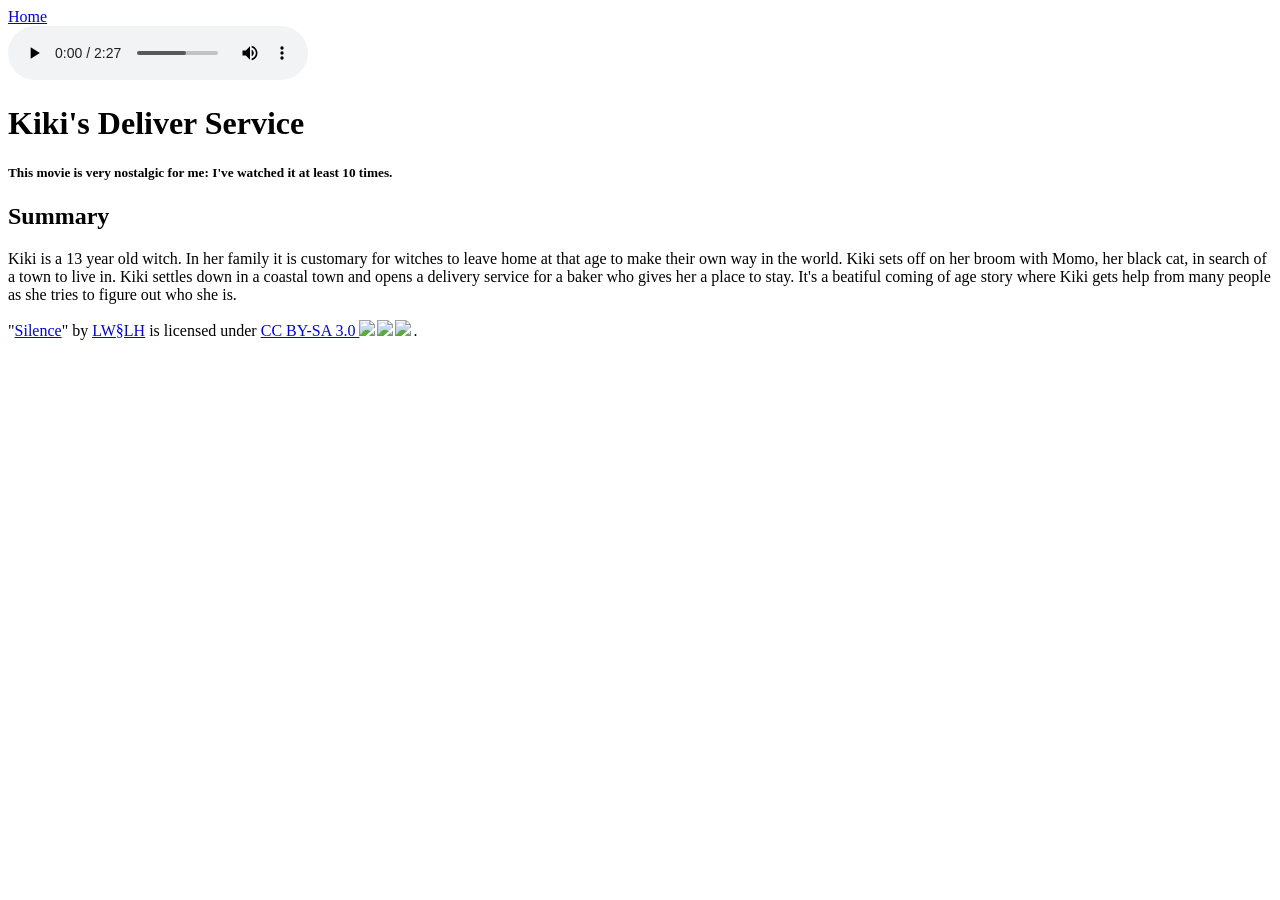
==== kiki.html @ fd5ecd6a "A lot of stuff (bare bones still) I made all the html files and 1 CSS file. I haven't added anything" ====
<!DOCTYPE html>
<head>
    <title>Kiki's Delivery Service</title>
</head>

<body>
    <header>
        <nav class="nav"> 
            <a href="/index.html">Home</a>
        </nav>
    </header>
    <audio controls>
        <source src="Silence_-_LWSLH.mp3" type="audio/mp3">
    </audio>
    <h1>Kiki's Deliver Service</h1>
    <h5>This movie is very nostalgic for me: I've watched it at least 10 times.</h6>
    <h2>Summary</h2>
    <p>Kiki is a 13 year old witch. In her family it is customary for witches to leave
        home at that age to make their own way in the world. Kiki sets off on her broom 
        with Momo, her black cat, in search of a town to live in. Kiki settles down in a 
        coastal town and opens a delivery service for a baker who gives her a place to stay.
        It's a beatiful coming of age story where Kiki gets help from many people as she tries 
        to figure out who she is.
    </p>
    <footer>
        <p class="attribution">"<a rel="noopener noreferrer" href="https://www.jamendo.com/track/1243383">Silence</a>" by 
            <a rel="noopener noreferrer" href="https://www.jamendo.com/artist/467377/LWSLH">LW§LH</a> is licensed under 
            <a rel="noopener noreferrer" href="https://creativecommons.org/licenses/by-sa/3.0/?ref=openverse">CC BY-SA 3.0 
            <img src="https://mirrors.creativecommons.org/presskit/icons/cc.svg" style="height: 1em; margin-right: 0.125em; display: inline;" /><img 
            src="https://mirrors.creativecommons.org/presskit/icons/by.svg" style="height: 1em; margin-right: 0.125em; display: inline;" /><img 
            src="https://mirrors.creativecommons.org/presskit/icons/sa.svg" style="height: 1em; margin-right: 0.125em; display: inline;" /></a>.</p>
    </footer>
</body>
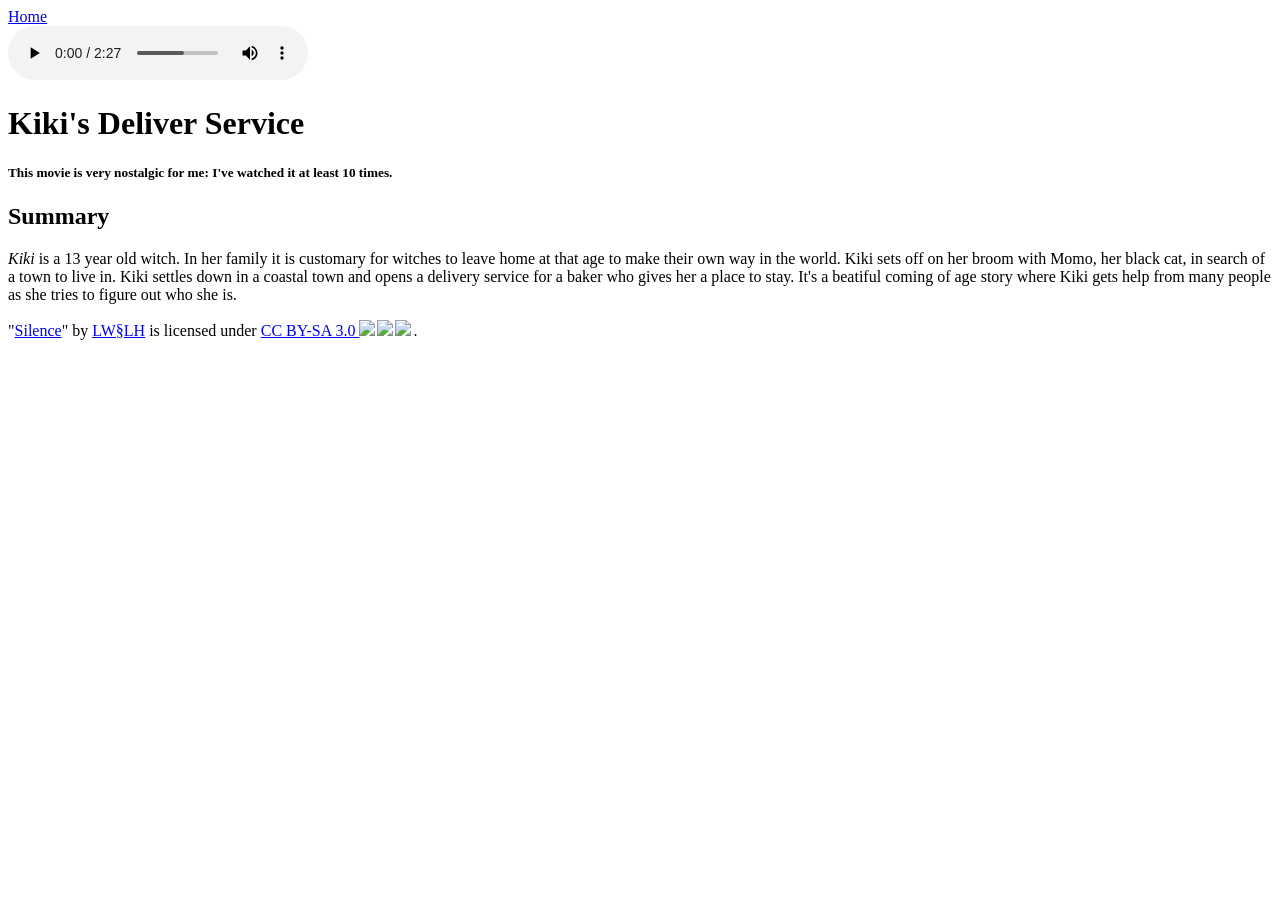
==== commit a1fcf15a: "Played around with css did title and then also played around with fancy text tags" ====
--- a/kiki.html
+++ b/kiki.html
@@ -15,7 +15,7 @@
     <h1>Kiki's Deliver Service</h1>
     <h5>This movie is very nostalgic for me: I've watched it at least 10 times.</h6>
     <h2>Summary</h2>
-    <p>Kiki is a 13 year old witch. In her family it is customary for witches to leave
+    <p><em>Kiki</em> is a 13 year old witch. In her family it is customary for witches to leave
         home at that age to make their own way in the world. Kiki sets off on her broom 
         with Momo, her black cat, in search of a town to live in. Kiki settles down in a 
         coastal town and opens a delivery service for a baker who gives her a place to stay.
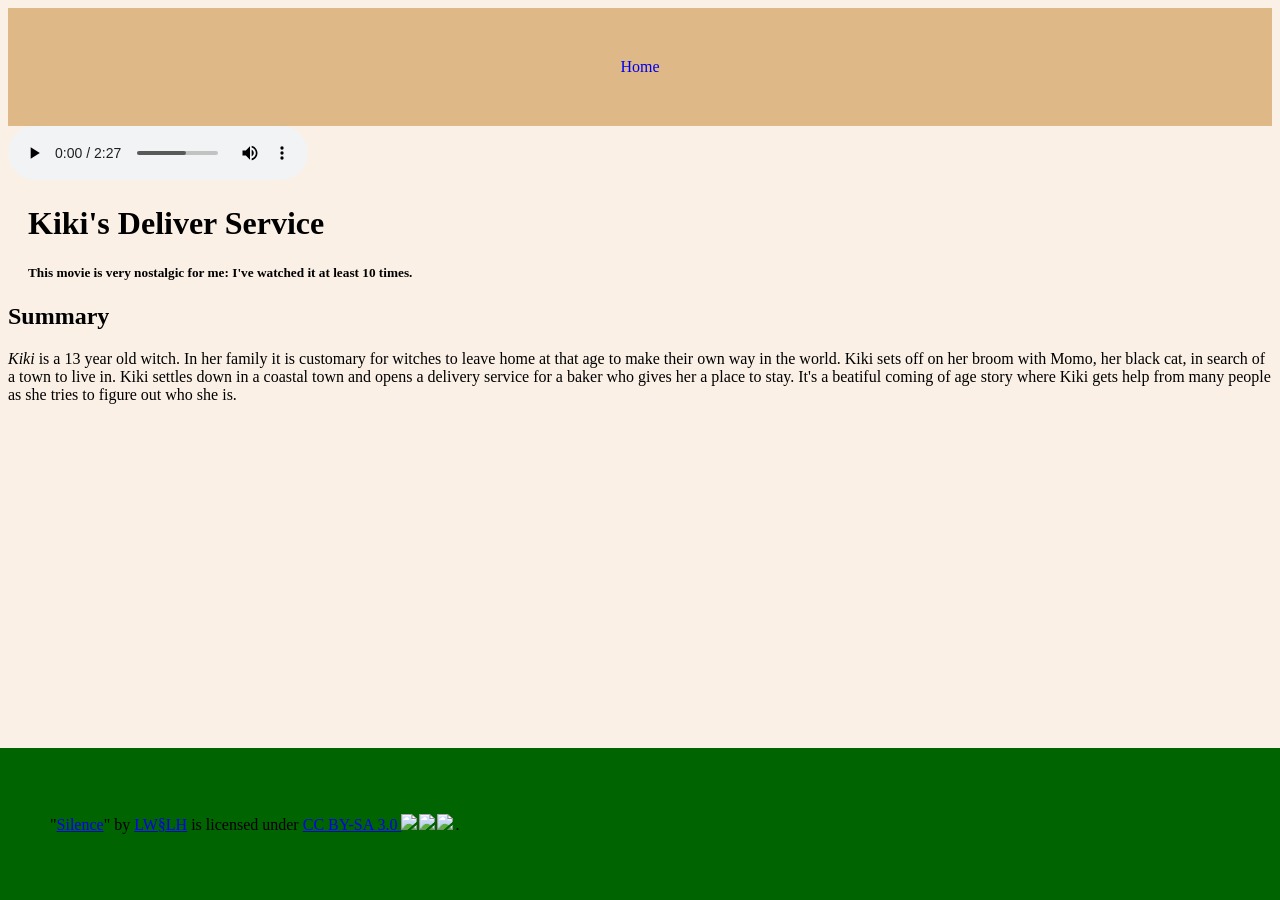
==== commit ecfe5201: "Classes and starter CSS I added the necessary classes and started working on the CSS for the headers" ====
--- a/kiki.html
+++ b/kiki.html
@@ -1,27 +1,38 @@
 <!DOCTYPE html>
 <head>
     <title>Kiki's Delivery Service</title>
+    <link href="style.css" rel="stylesheet" type="text/css">
+    <link rel="icon" type="image/x-icon" href="favicon.ico">
+    <link rel="preconnect" href="https://fonts.googleapis.com">
+    <link rel="preconnect" href="https://fonts.gstatic.com" crossorigin>
+    <link href="https://fonts.googleapis.com/css2?family=Quintessential&display=swap" rel="stylesheet">
 </head>
 
-<body>
+<body id="kiki">
     <header>
         <nav class="nav"> 
             <a href="/index.html">Home</a>
         </nav>
     </header>
+
     <audio controls>
         <source src="Silence_-_LWSLH.mp3" type="audio/mp3">
     </audio>
-    <h1>Kiki's Deliver Service</h1>
-    <h5>This movie is very nostalgic for me: I've watched it at least 10 times.</h6>
-    <h2>Summary</h2>
-    <p><em>Kiki</em> is a 13 year old witch. In her family it is customary for witches to leave
-        home at that age to make their own way in the world. Kiki sets off on her broom 
-        with Momo, her black cat, in search of a town to live in. Kiki settles down in a 
-        coastal town and opens a delivery service for a baker who gives her a place to stay.
-        It's a beatiful coming of age story where Kiki gets help from many people as she tries 
-        to figure out who she is.
-    </p>
+
+    <div class="heading">
+        <h1>Kiki's Deliver Service</h1>
+        <h5>This movie is very nostalgic for me: I've watched it at least 10 times.</h6>
+    </div>
+    <div class="summary">
+        <h2>Summary</h2>
+        <p><em>Kiki</em> is a 13 year old witch. In her family it is customary for witches to leave
+            home at that age to make their own way in the world. Kiki sets off on her broom 
+            with Momo, her black cat, in search of a town to live in. Kiki settles down in a 
+            coastal town and opens a delivery service for a baker who gives her a place to stay.
+            It's a beatiful coming of age story where Kiki gets help from many people as she tries 
+            to figure out who she is.
+        </p>
+    </div>
     <footer>
         <p class="attribution">"<a rel="noopener noreferrer" href="https://www.jamendo.com/track/1243383">Silence</a>" by 
             <a rel="noopener noreferrer" href="https://www.jamendo.com/artist/467377/LWSLH">LW§LH</a> is licensed under 
--- a/style.css
+++ b/style.css
@@ -0,0 +1,40 @@
+.quintessential-regular {
+  font-family: "Quintessential", serif;
+  font-weight: 400;
+  font-style: normal;
+}
+header{
+  text-align: center;
+  margin-bottom: 30x;
+  padding: 50px;
+  background-color: burlywood;
+
+}
+nav a{
+  text-decoration: none;
+  padding: 0 100px;
+}
+footer{
+  position: fixed;
+  left: 0;
+  bottom: 0;
+  width: 100%;
+  background-color: darkgreen;
+  color: tan
+  text-align: center;
+  padding: 50px;
+  margin-top: 30px;
+  text-doraction: none;
+}
+.summary{
+
+}
+.heading{
+  margin: 20px;
+}
+body{
+  background-color: linen;
+}
+#kiki{
+  background-img: url("")
+}
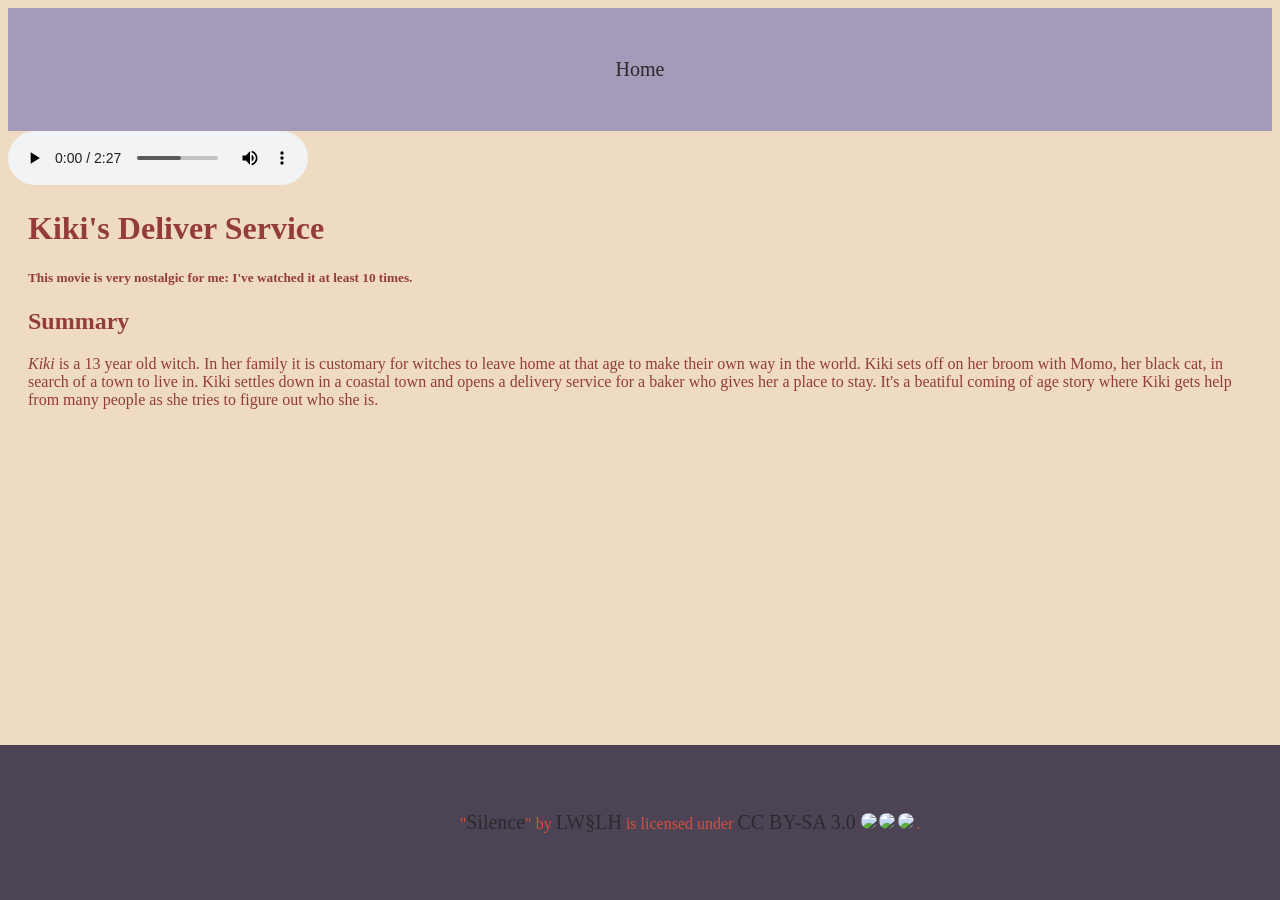
==== commit 76377da8: "Favicon, buttons added buttons and favicon, fixed image" ====
--- a/kiki.html
+++ b/kiki.html
@@ -10,7 +10,7 @@
 
 <body id="kiki">
     <header>
-        <nav class="nav"> 
+        <nav class="button"> 
             <a href="/index.html">Home</a>
         </nav>
     </header>
--- a/style.css
+++ b/style.css
@@ -7,34 +7,81 @@
   text-align: center;
   margin-bottom: 30x;
   padding: 50px;
-  background-color: burlywood;
+  background-color: #a59ab9;
 
 }
 nav a{
   text-decoration: none;
   padding: 0 100px;
 }
+nav a:hover{
+    color: #933c38;
+}
 footer{
   position: fixed;
   left: 0;
   bottom: 0;
   width: 100%;
-  background-color: darkgreen;
-  color: tan
+  background-color: #4c4355;
+  color: #dc4d3b;
   text-align: center;
   padding: 50px;
   margin-top: 30px;
   text-doraction: none;
 }
 .summary{
-
+  margin: 20px;
 }
 .heading{
   margin: 20px;
 }
 body{
-  background-color: linen;
+  background-color: #efdbc2;
+  color: #933c38;
 }
 #kiki{
   background-img: url("")
+}
+img{
+  border-radius: 8px;
+}
+.container{
+  display: flex;
+  align-items: start;
+  gap: 50px;
+  align: center;
+  
+}
+.TOC{
+  margin-right: 100px;
+  margin-left: 50px;
+}
+#home_img{
+  object-fit: contain;
+  max-width: 50%;
+  border: 1px;
+  border-color; #a59ab9; 
+  border-style: double;
+}
+a{
+  text-decoration: none;
+  font-size: 20px;
+}
+a:link{
+  color: #2c2a2d;
+}
+a:hover{
+  color: #a59ab9;
+}
+a:visited{
+  color: #2c2a2d;
+}
+a.button{
+  background-color: #DC4D3B;
+  padding: 15px; 
+  margin: 50px;
+  border-radius: 8px;
+}
+audio{
+  al
 }
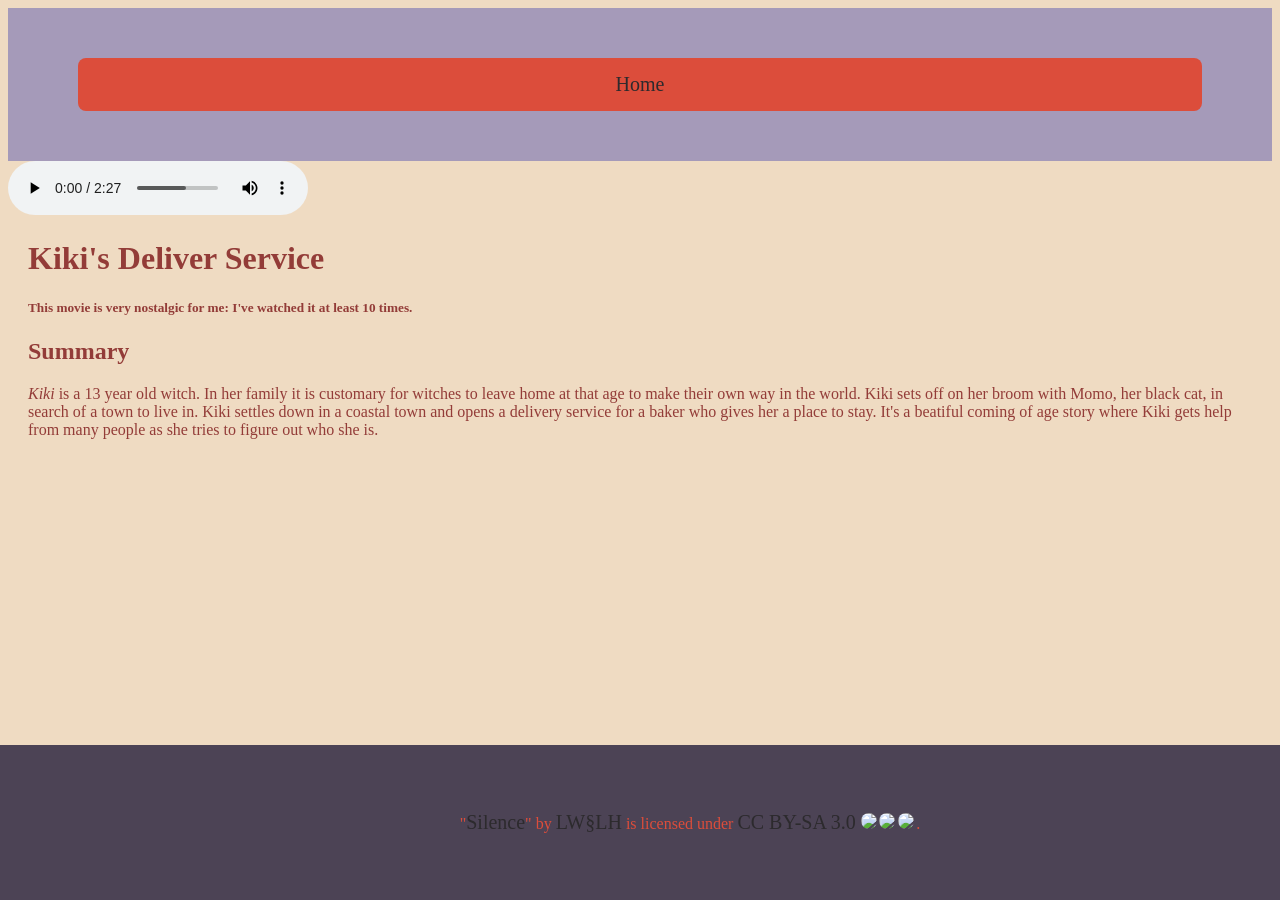
==== commit 787700b5: "favicon and home button fixed favicon and home buttoon" ====
--- a/kiki.html
+++ b/kiki.html
@@ -1,6 +1,7 @@
 <!DOCTYPE html>
 <head>
     <title>Kiki's Delivery Service</title>
+    <link rel="icon" type="image/x-icon" href="/favicon_io/favicon.ico">
     <link href="style.css" rel="stylesheet" type="text/css">
     <link rel="icon" type="image/x-icon" href="favicon.ico">
     <link rel="preconnect" href="https://fonts.googleapis.com">
--- a/style.css
+++ b/style.css
@@ -82,6 +82,14 @@
   margin: 50px;
   border-radius: 8px;
 }
+nav.button{
+  background-color: #DC4D3B;
+  padding: 15px;
+  border-radius: 8px;
+  margin-left: 20px;
+  margin-right: 20px;
+
+}
 audio{
   al
 }
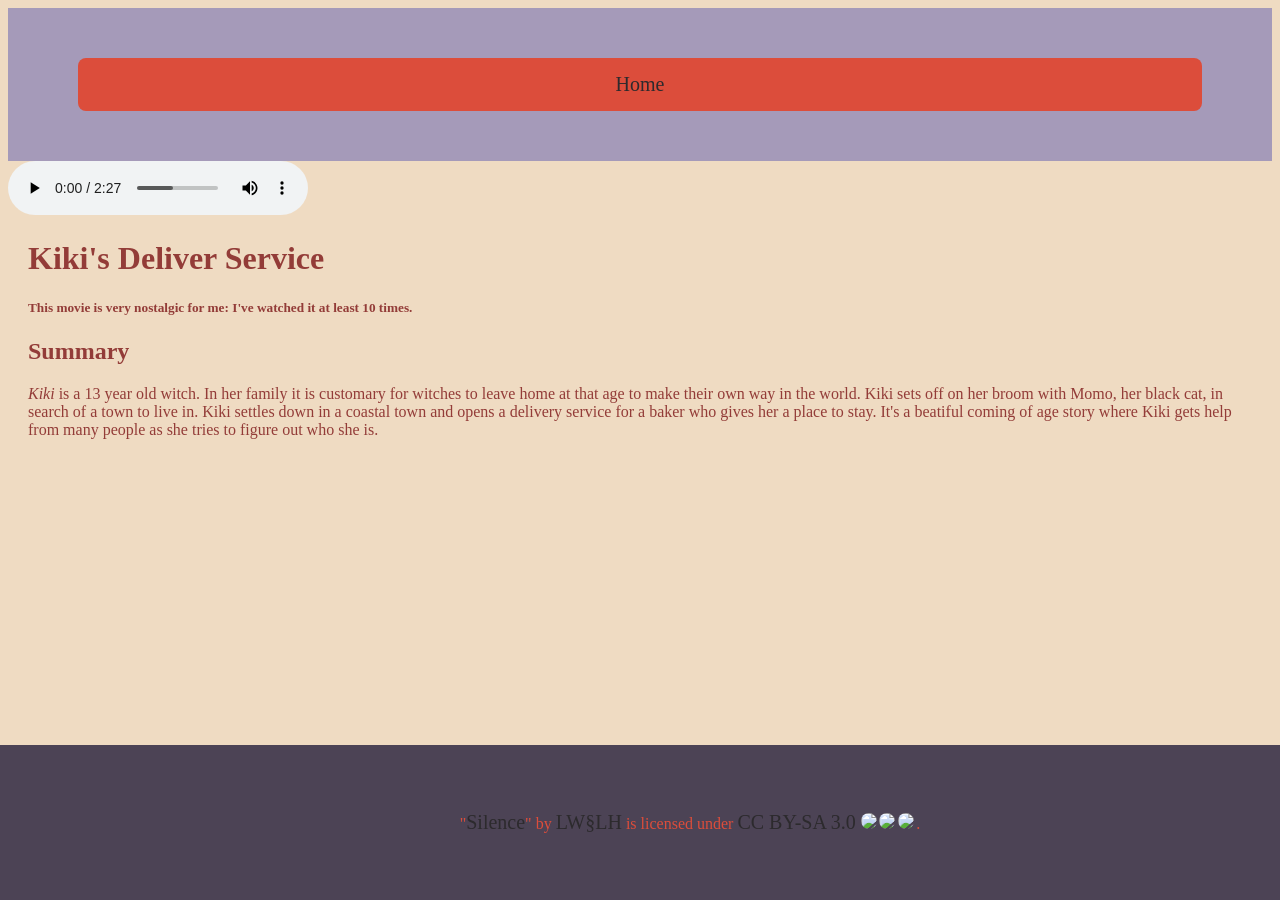
==== commit a39455fa: "OK NOW ./ IS THIS WHAT CODING IS LIKE OMGS SO MANY FRIGGIN ISSUES" ====
--- a/kiki.html
+++ b/kiki.html
@@ -12,7 +12,7 @@
 <body id="kiki">
     <header>
         <nav class="button"> 
-            <a href="/index.html">Home</a>
+            <a href="./index.html">Home</a>
         </nav>
     </header>
 
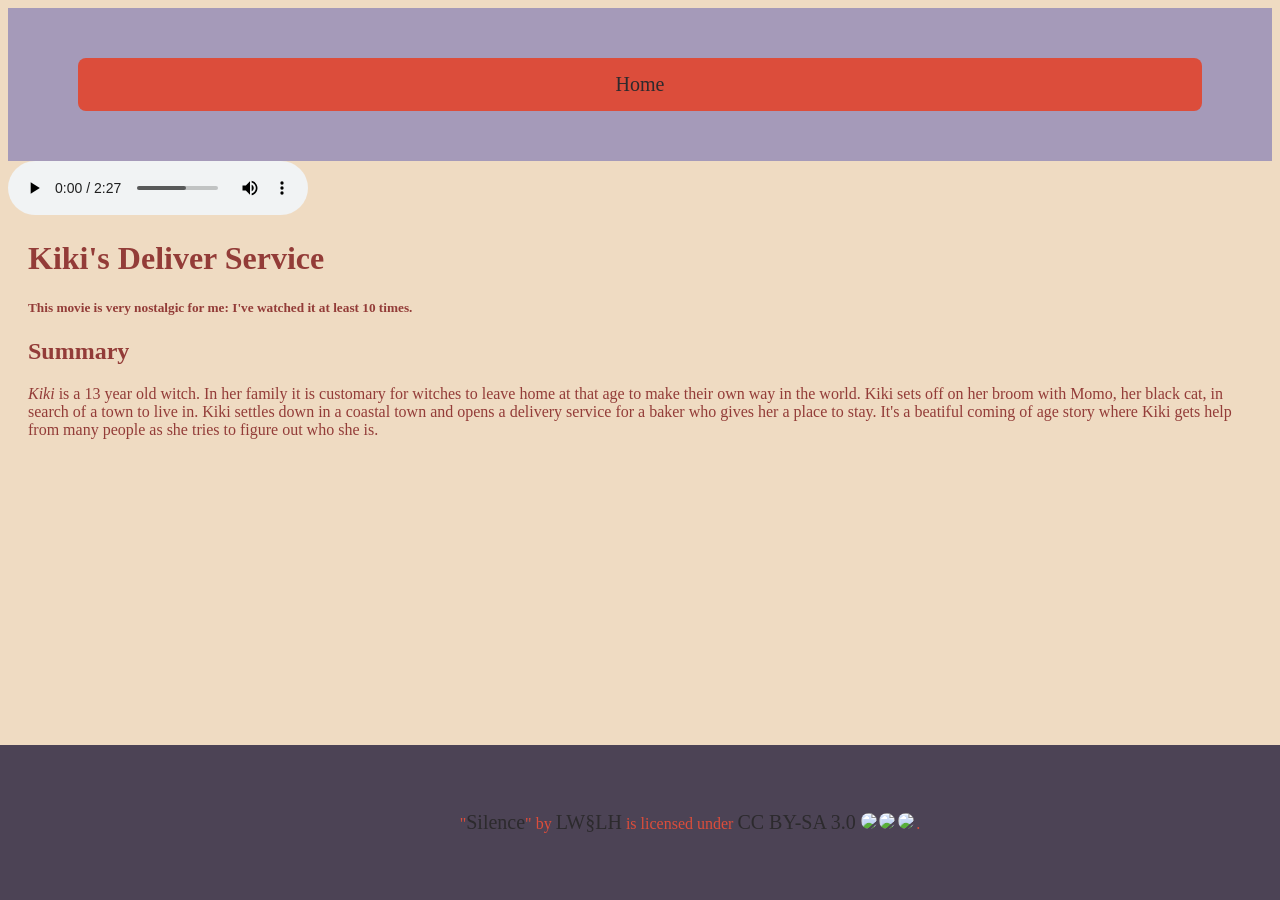
==== commit 07cdd882: "html lang=en? I'm grasping at straws here lord help me" ====
--- a/kiki.html
+++ b/kiki.html
@@ -1,4 +1,5 @@
 <!DOCTYPE html>
+<html lang="en">
 <head>
     <title>Kiki's Delivery Service</title>
     <link rel="icon" type="image/x-icon" href="/favicon_io/favicon.ico">
@@ -42,4 +43,5 @@
             src="https://mirrors.creativecommons.org/presskit/icons/by.svg" style="height: 1em; margin-right: 0.125em; display: inline;" /><img 
             src="https://mirrors.creativecommons.org/presskit/icons/sa.svg" style="height: 1em; margin-right: 0.125em; display: inline;" /></a>.</p>
     </footer>
-</body>+</body>
+</html>
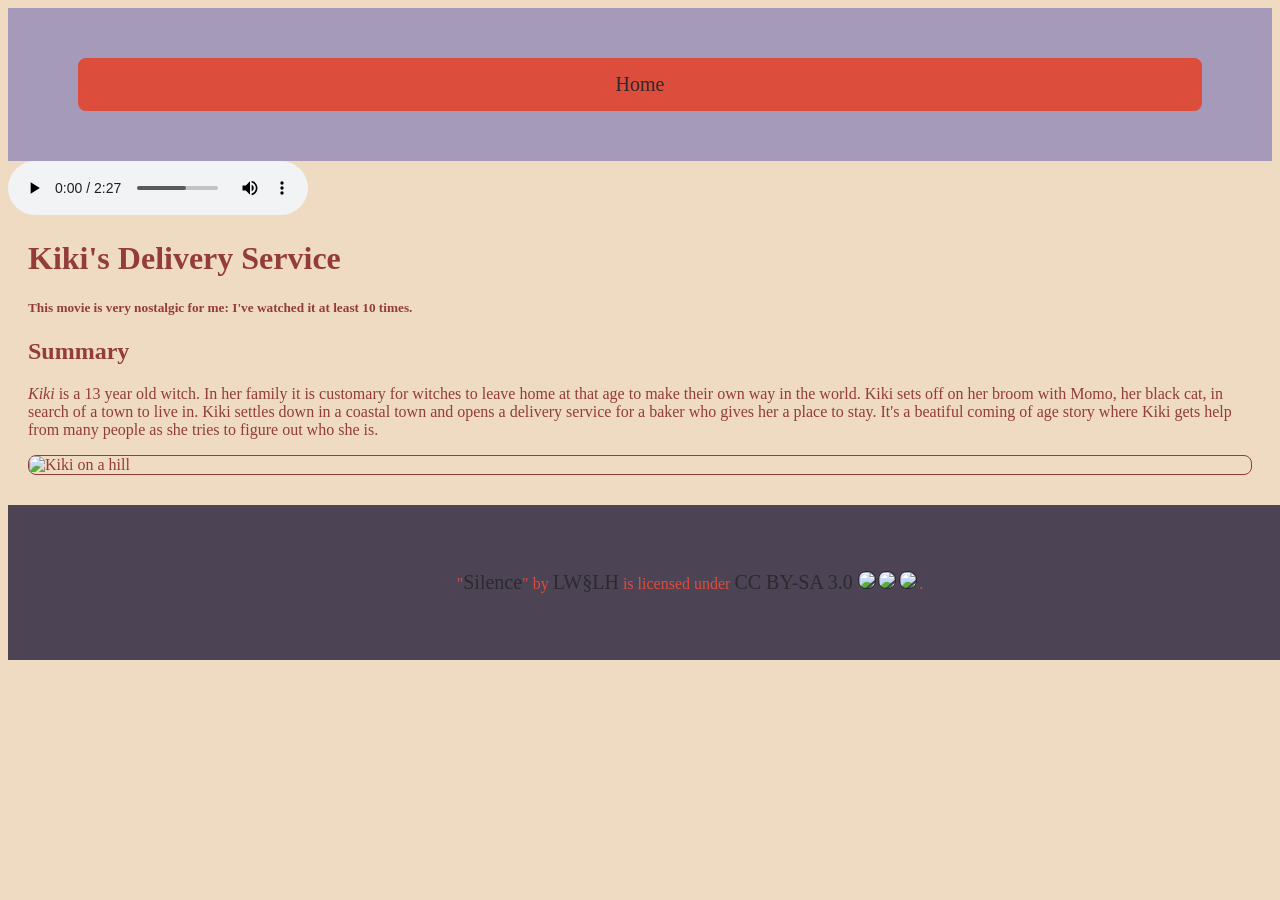
==== commit a6f58115: "IMAGES added images to all pages, aligned them in the center, and had to change the footer setting s" ====
--- a/kiki.html
+++ b/kiki.html
@@ -1,5 +1,6 @@
 <!DOCTYPE html>
 <html lang="en">
+
 <head>
     <title>Kiki's Delivery Service</title>
     <link rel="icon" type="image/x-icon" href="/favicon_io/favicon.ico">
@@ -22,7 +23,7 @@
     </audio>
 
     <div class="heading">
-        <h1>Kiki's Deliver Service</h1>
+        <h1>Kiki's Delivery Service</h1>
         <h5>This movie is very nostalgic for me: I've watched it at least 10 times.</h6>
     </div>
     <div class="summary">
@@ -34,6 +35,7 @@
             It's a beatiful coming of age story where Kiki gets help from many people as she tries 
             to figure out who she is.
         </p>
+        <img src="https://external-content.duckduckgo.com/iu/?u=https%3A%2F%2Ftse4.mm.bing.net%2Fth%2Fid%2FOIP.ky8LeeSkVJMhPvODzciLSQHaEK%3Fr%3D0%26pid%3DApi&f=1&ipt=74112f6302ac33c3f08865ec9661c2463db83992c40ca81effa8beb776b687bb&ipo=images" alt="Kiki on a hill">
     </div>
     <footer>
         <p class="attribution">"<a rel="noopener noreferrer" href="https://www.jamendo.com/track/1243383">Silence</a>" by 
--- a/style.css
+++ b/style.css
@@ -18,7 +18,7 @@
     color: #933c38;
 }
 footer{
-  position: fixed;
+  position: static;
   left: 0;
   bottom: 0;
   width: 100%;
@@ -38,9 +38,7 @@
 body{
   background-color: #efdbc2;
   color: #933c38;
-}
-#kiki{
-  background-img: url("")
+  overflow: scroll;
 }
 img{
   border-radius: 8px;
@@ -59,9 +57,14 @@
 #home_img{
   object-fit: contain;
   max-width: 50%;
+  
+}
+img{
   border: 1px;
   border-color; #a59ab9; 
   border-style: double;
+  margin: auto;
+  display: block;
 }
 a{
   text-decoration: none;
